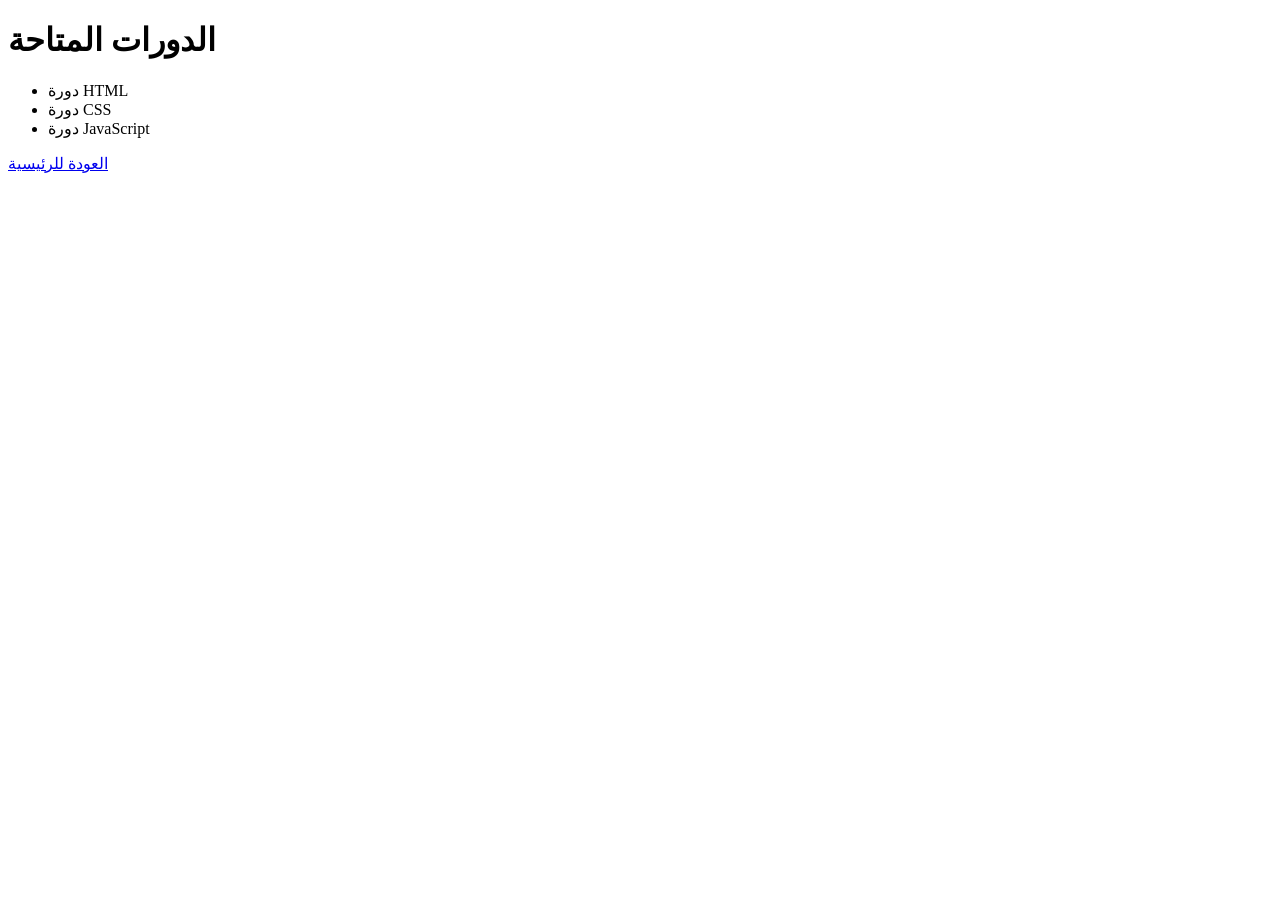
==== courses.html @ d0cc071c "fix file names" ====
<!DOCTYPE html>
<html>
<head>
<title>الدورات</title>
</head>

<body>

<h1>الدورات المتاحة</h1>

<ul>
<li>دورة HTML</li>
<li>دورة CSS</li>
<li>دورة JavaScript</li>
</ul>

<a href="index.html">العودة للرئيسية</a>

</body>

</html>
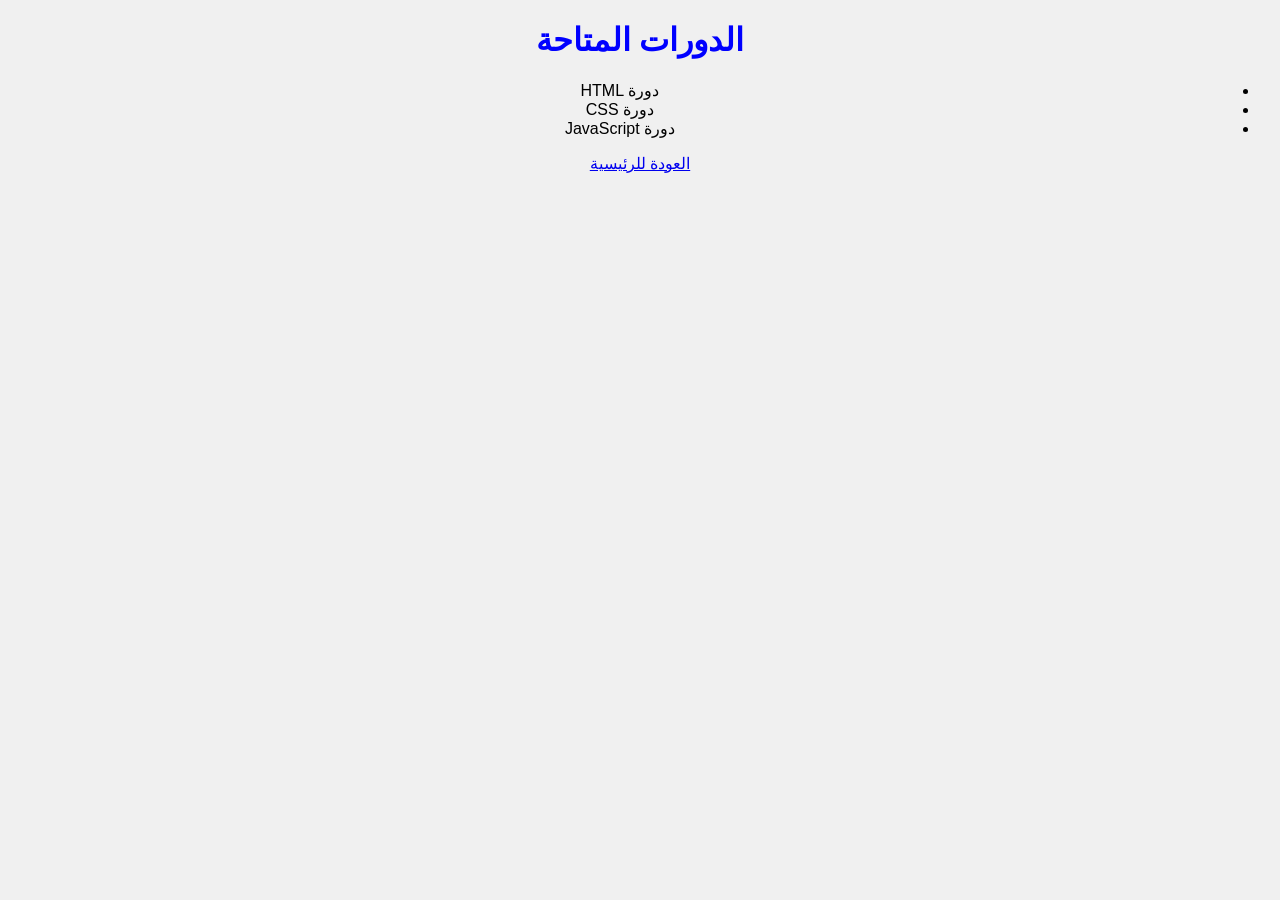
==== commit a940f5e3: "add css file" ====
--- a/courses.html
+++ b/courses.html
@@ -1,6 +1,7 @@
 <!DOCTYPE html>
 <html>
 <head>
+ <link rel="stylesheet" type="text/css" href="style.css">
 <title>الدورات</title>
 </head>
 
--- a/style.css
+++ b/style.css
@@ -0,0 +1,18 @@
+body {
+    background-color: #f0f0f0;
+    font-family: Arial;
+    direction: rtl;
+    text-align: center;
+}
+
+h1 {
+    color: blue;
+}
+
+h2 {
+    color: green;
+}
+
+p {
+    color: #333;
+}
